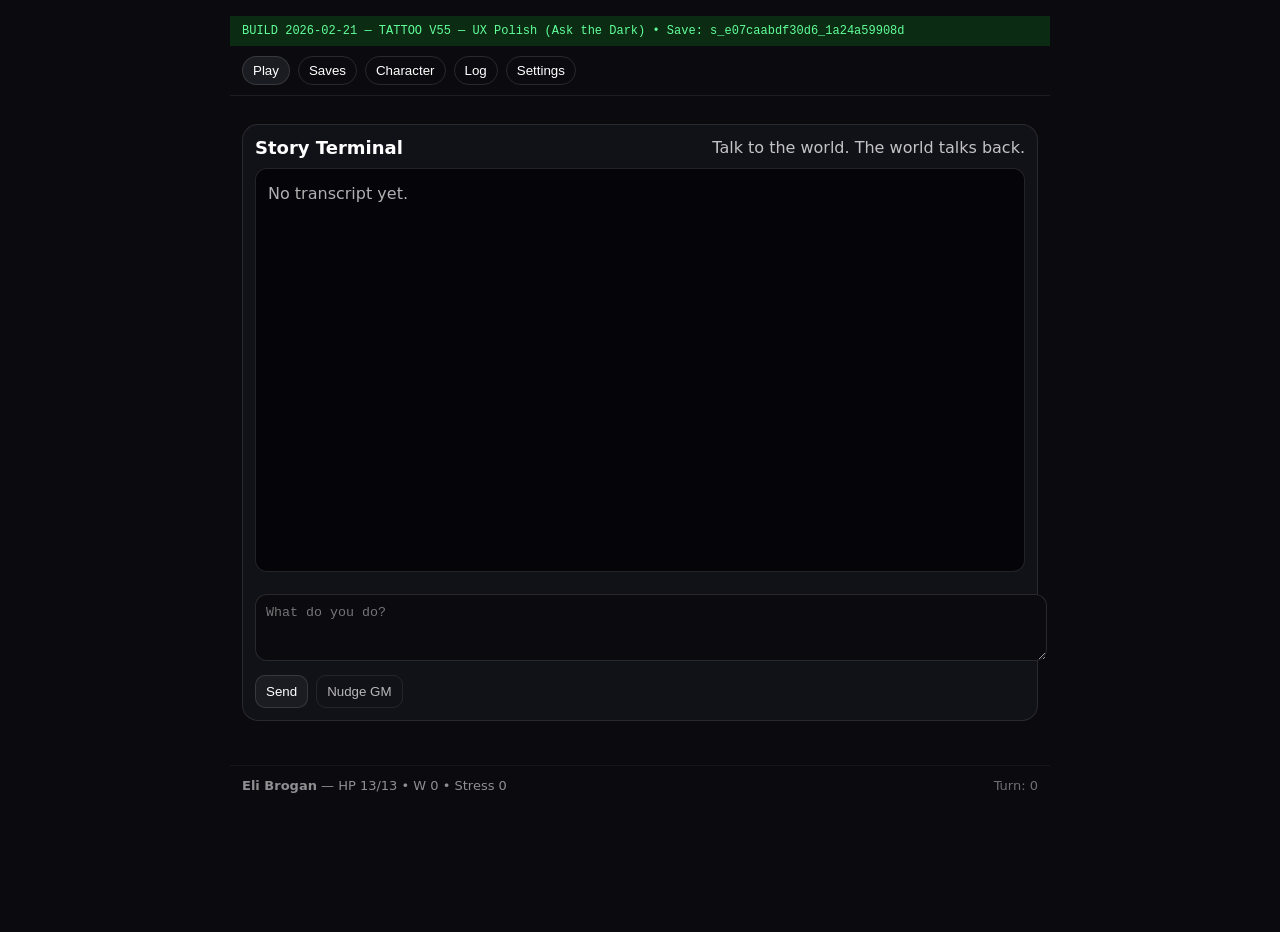
==== index.html @ ddb3be63 "Auto bump build to 4" ====
<!doctype html>
<html lang="en">
<head>
  <meta charset="utf-8" />
  <meta name="viewport" content="width=device-width, initial-scale=1" />
  <title>Broken Frontier RPG</title>

  <link rel="manifest" href="./manifest.json">
  <meta name="theme-color" content="#0b0b0f">

  <link rel="icon" type="image/png" href="./icon-192.png">
  <link rel="apple-touch-icon" href="./icon-192.png">

  <link rel="stylesheet" href="./style.css?v=54" />
</head>
<body>
  <div id="app"></div>

  <!-- DB MUST LOAD FIRST -->
  <script src="./save.js?v=54"></script>

  <!-- GM Schema Second -->
  <script src="./gm.schema.js?v=54"></script>

  <!-- Scene Engine Third (Path B spine) -->
  <script src="./scenes.js?v=54"></script>

  <!-- Endpoint -->
    <script>
  window.BF_GM_ENDPOINT = "https://brokenfrontier-gm.mmiller62174.workers.dev/api/turn";
  window.BF_BUILD = "4";
  </script>


  <!-- Main App Last -->
  <script src="./app.js?v=54"></script>
</body>
</html>
---- style.css ----
/* Broken Frontier — Dark Terminal Theme */

body {
  margin: 0;
  background: #0b0b0f;
  color: #e8e8ef;
  font-family: system-ui, -apple-system, Segoe UI, Roboto, Arial, sans-serif;
}

.bf-shell {
  max-width: 820px;
  margin: 0 auto;
  padding: 16px;
}

.bf-header {
  display: flex;
  justify-content: space-between;
  align-items: center;
  margin-bottom: 16px;
}

.bf-brand {
  display: flex;
  align-items: center;
  gap: 12px;
}

.bf-badge {
  background: linear-gradient(135deg,#ff6b2c,#a347ff);
  width: 40px;
  height: 40px;
  border-radius: 10px;
  display: flex;
  align-items: center;
  justify-content: center;
  font-weight: bold;
}

.bf-name {
  font-size: 18px;
  font-weight: 600;
}

.bf-sub {
  font-size: 12px;
  opacity: .6;
}

.bf-tabs {
  display: flex;
  gap: 6px;
  margin-bottom: 16px;
}

.bf-tab {
  background: #181820;
  border: 1px solid #2a2a35;
  color: #ccc;
  padding: 8px 12px;
  border-radius: 8px;
}

.bf-tab.active {
  background: #222230;
  color: #fff;
  border-color: #444;
}

.bf-card {
  background: #14141a;
  border: 1px solid #252530;
  border-radius: 14px;
  padding: 16px;
  margin-bottom: 16px;
}

.bf-card-head {
  display: flex;
  justify-content: space-between;
  align-items: center;
  margin-bottom: 12px;
}

.bf-card-title {
  font-size: 18px;
  font-weight: 600;
}

.bf-terminal {
  background: #0e0e14;
  border-radius: 10px;
  padding: 12px;
  margin-bottom: 12px;
  line-height: 1.6;
  font-family: monospace;
}

.bf-choice {
  display: block;
  width: 100%;
  margin-bottom: 6px;
  background: #1d1d28;
  border: 1px solid #333;
  padding: 10px;
  border-radius: 8px;
  color: #eee;
}

.bf-btn {
  background: #1f1f2c;
  border: 1px solid #333;
  padding: 6px 10px;
  border-radius: 6px;
  color: #ddd;
}

.bf-btn.ghost {
  opacity: .7;
}

.bf-btn.danger {
  background: #3a1414;
  border-color: #552020;
}

.bf-grid {
  display: grid;
  grid-template-columns: 1fr 1fr;
  gap: 12px;
}

.bf-field {
  display: flex;
  flex-direction: column;
}

.bf-input,
.bf-textarea,
select {
  background: #1a1a22;
  border: 1px solid #333;
  color: #eee;
  padding: 6px;
  border-radius: 6px;
}

.bf-row {
  display: flex;
  gap: 16px;
  margin-top: 12px;
}

.bf-stat {
  background: #1a1a24;
  padding: 10px;
  border-radius: 8px;
  flex: 1;
}

.bf-stat-label {
  font-size: 12px;
  opacity: .6;
}

.bf-stat-val {
  font-size: 18px;
  margin-top: 4px;
}

.bf-footer {
  margin-top: 16px;
  font-size: 12px;
  opacity: .6;
}
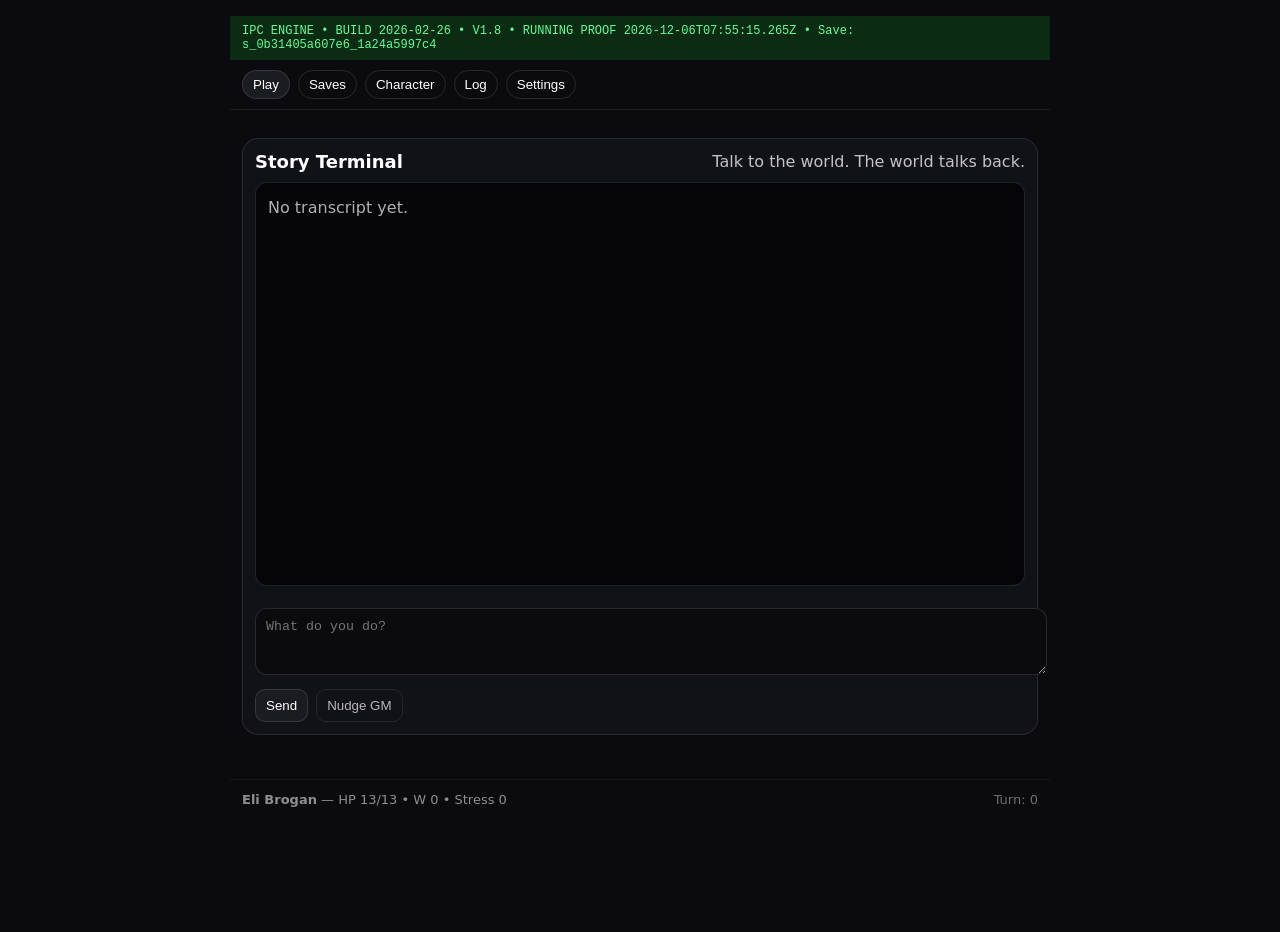
==== commit 639ad1ee: "Auto bump build to 5" ====
--- a/index.html
+++ b/index.html
@@ -28,7 +28,7 @@
   <!-- Endpoint -->
     <script>
   window.BF_GM_ENDPOINT = "https://brokenfrontier-gm.mmiller62174.workers.dev/api/turn";
-  window.BF_BUILD = "4";
+  window.BF_BUILD = "5";
   </script>
 
 
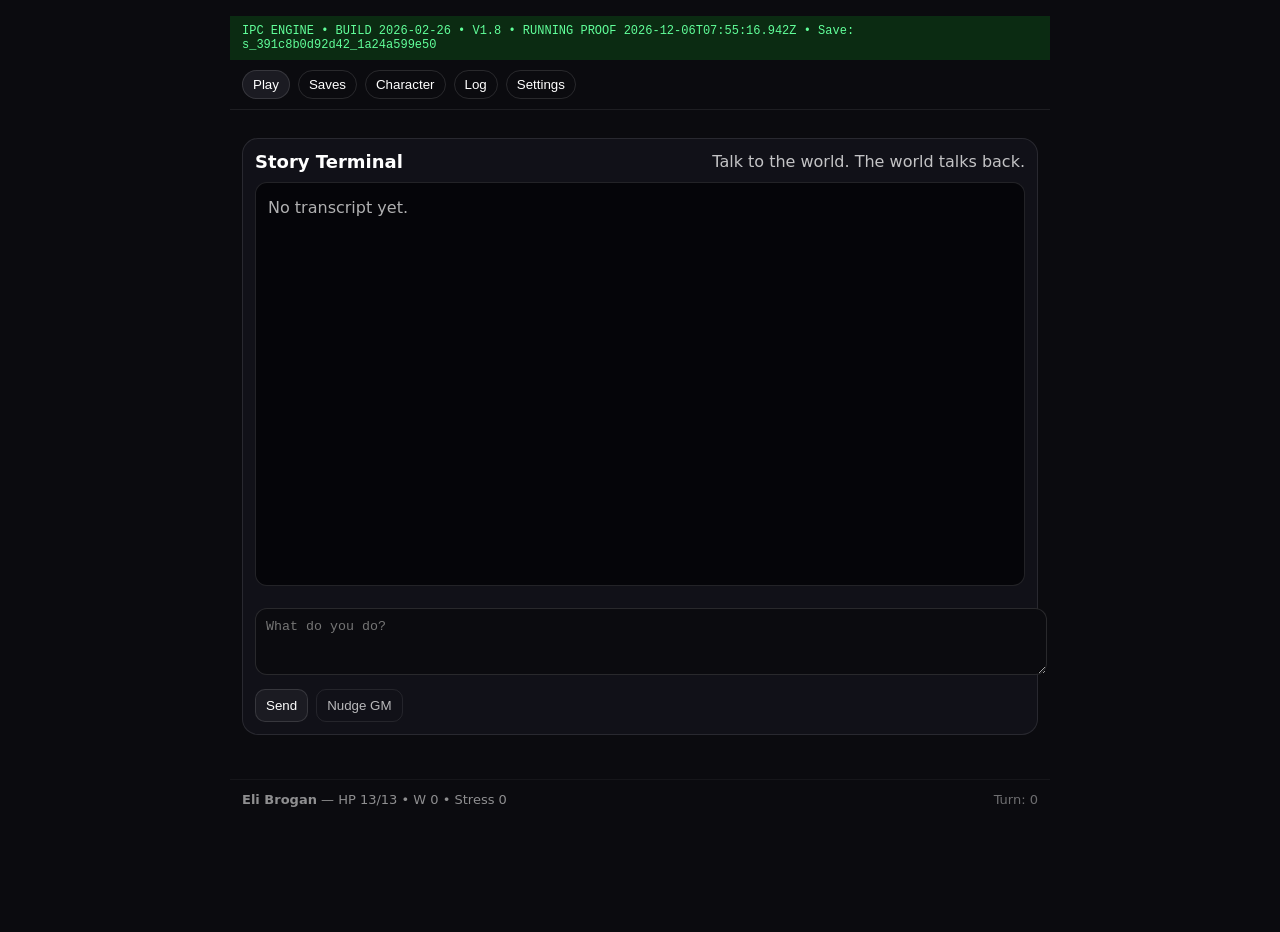
==== commit 7b6c3897: "Auto bump build to 6" ====
--- a/index.html
+++ b/index.html
@@ -28,7 +28,7 @@
   <!-- Endpoint -->
     <script>
   window.BF_GM_ENDPOINT = "https://brokenfrontier-gm.mmiller62174.workers.dev/api/turn";
-  window.BF_BUILD = "5";
+  window.BF_BUILD = "6";
   </script>
 
 
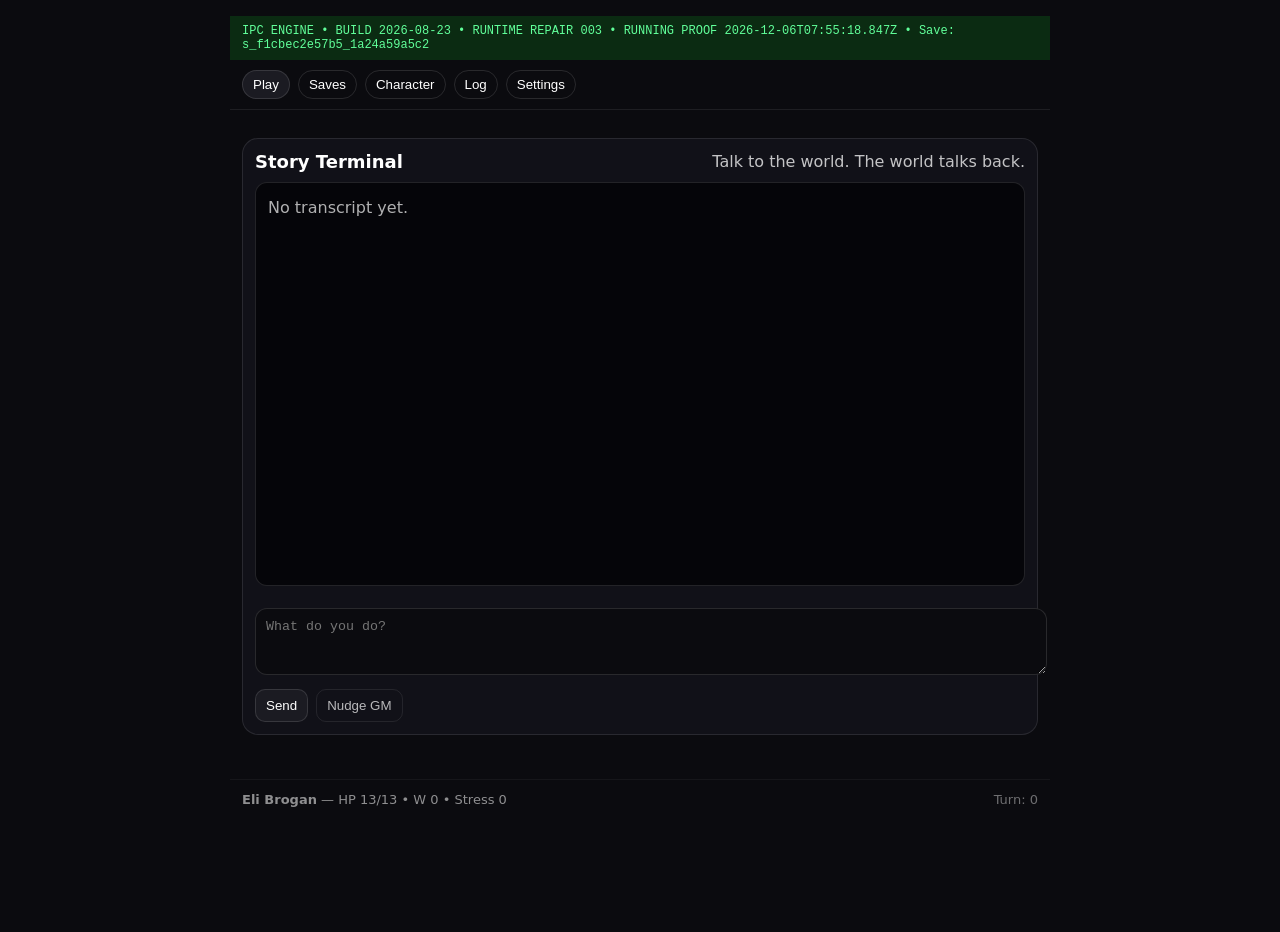
==== commit 5f8e7926: "Add files via upload install Campaign 001 runtime cartridge" ====
--- a/index.html
+++ b/index.html
@@ -7,32 +7,34 @@
 
   <link rel="manifest" href="./manifest.json">
   <meta name="theme-color" content="#0b0b0f">
-
   <link rel="icon" type="image/png" href="./icon-192.png">
   <link rel="apple-touch-icon" href="./icon-192.png">
-
-  <link rel="stylesheet" href="./style.css?v=54" />
+  <link rel="stylesheet" href="./style.css?v=55" />
 </head>
 <body>
   <div id="app"></div>
 
-  <!-- DB MUST LOAD FIRST -->
-  <script src="./save.js?v=54"></script>
+  <!-- =======================================================
+       🪨 CAVECODE — LOCKED BLOCK
+       BROKEN FRONTIER PWA LOAD ORDER
 
-  <!-- GM Schema Second -->
-  <script src="./gm.schema.js?v=54"></script>
+       1. save.js owns local visible state.
+       2. gm.schema.js owns patch application/schema helpers.
+       3. endpoint configuration points to the private IPC Worker.
+       4. app.js owns player runtime/presentation.
 
-  <!-- Scene Engine Third (Path B spine) -->
-  <script src="./scenes.js?v=54"></script>
+       Legacy scenes.js is intentionally NOT loaded. Campaign truth
+       now comes from the private Worker campaign cartridge.
+       ======================================================= -->
 
-  <!-- Endpoint -->
-    <script>
-  window.BF_GM_ENDPOINT = "https://brokenfrontier-gm.mmiller62174.workers.dev/api/turn";
-  window.BF_BUILD = "6";
+  <script src="./save.js?v=55"></script>
+  <script src="./gm.schema.js?v=55"></script>
+
+  <script>
+    window.BF_GM_ENDPOINT = "https://brokenfrontier-gm.mmiller62174.workers.dev/api/turn";
+    window.BF_BUILD = "7";
   </script>
 
-
-  <!-- Main App Last -->
-  <script src="./app.js?v=54"></script>
+  <script src="./app.js?v=55"></script>
 </body>
 </html>
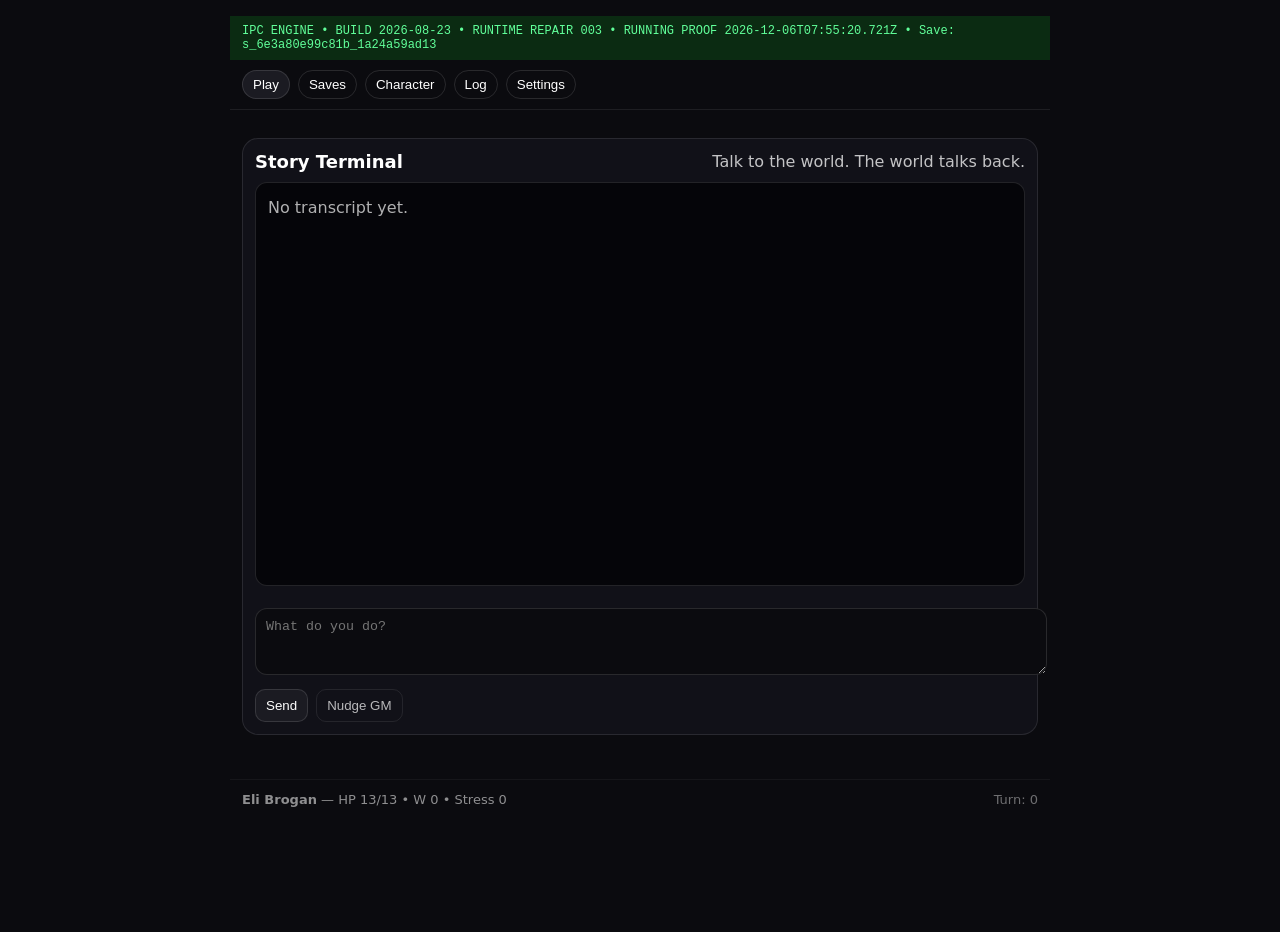
==== commit 49cbbdac: "Auto bump build to 8" ====
--- a/index.html
+++ b/index.html
@@ -32,7 +32,7 @@
 
   <script>
     window.BF_GM_ENDPOINT = "https://brokenfrontier-gm.mmiller62174.workers.dev/api/turn";
-    window.BF_BUILD = "7";
+    window.BF_BUILD = "8";
   </script>
 
   <script src="./app.js?v=55"></script>
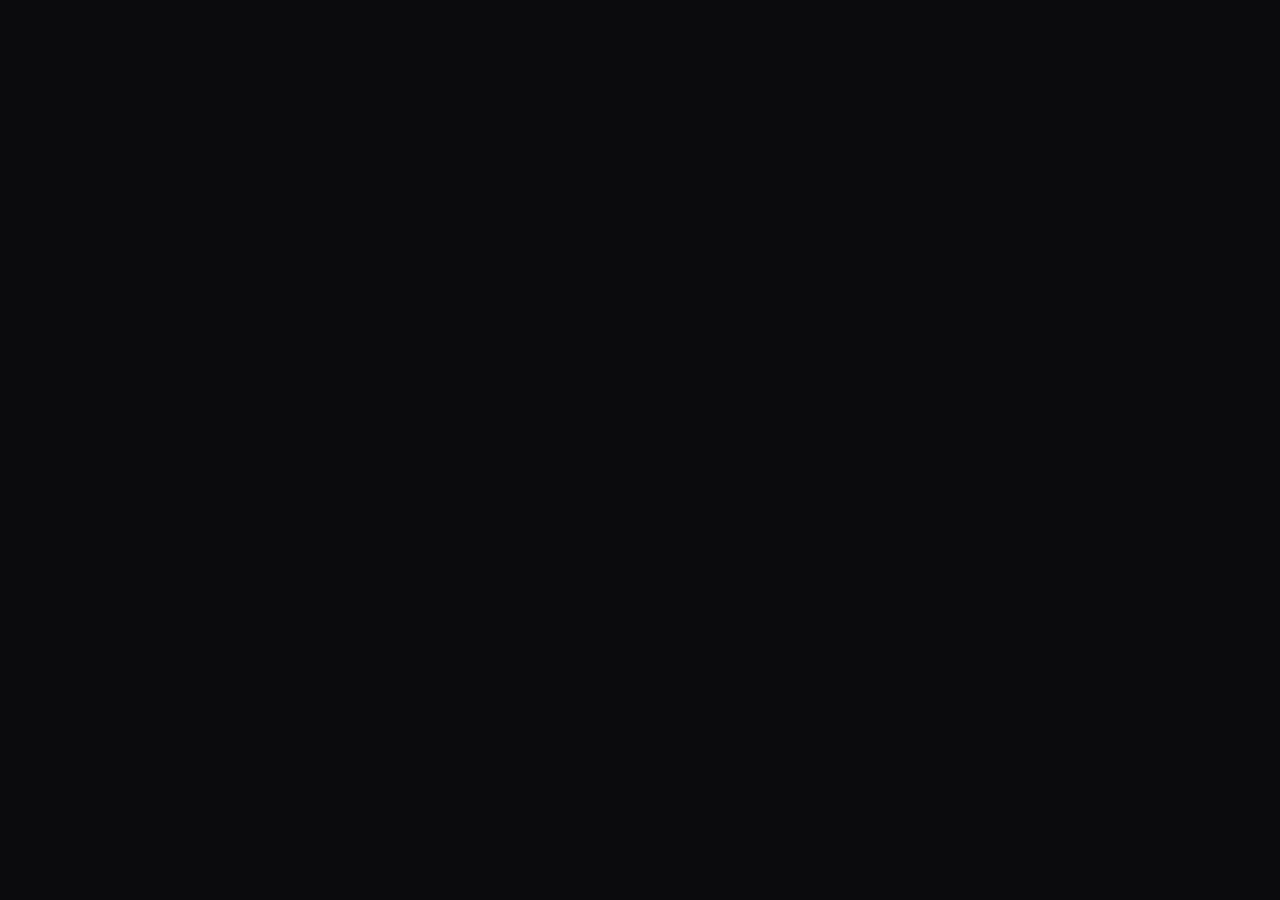
==== commit 01b56c8c: "Auto bump build to 9" ====
--- a/index.html
+++ b/index.html
@@ -32,7 +32,7 @@
 
   <script>
     window.BF_GM_ENDPOINT = "https://brokenfrontier-gm.mmiller62174.workers.dev/api/turn";
-    window.BF_BUILD = "8";
+    window.BF_BUILD = "9";
   </script>
 
   <script src="./app.js?v=55"></script>
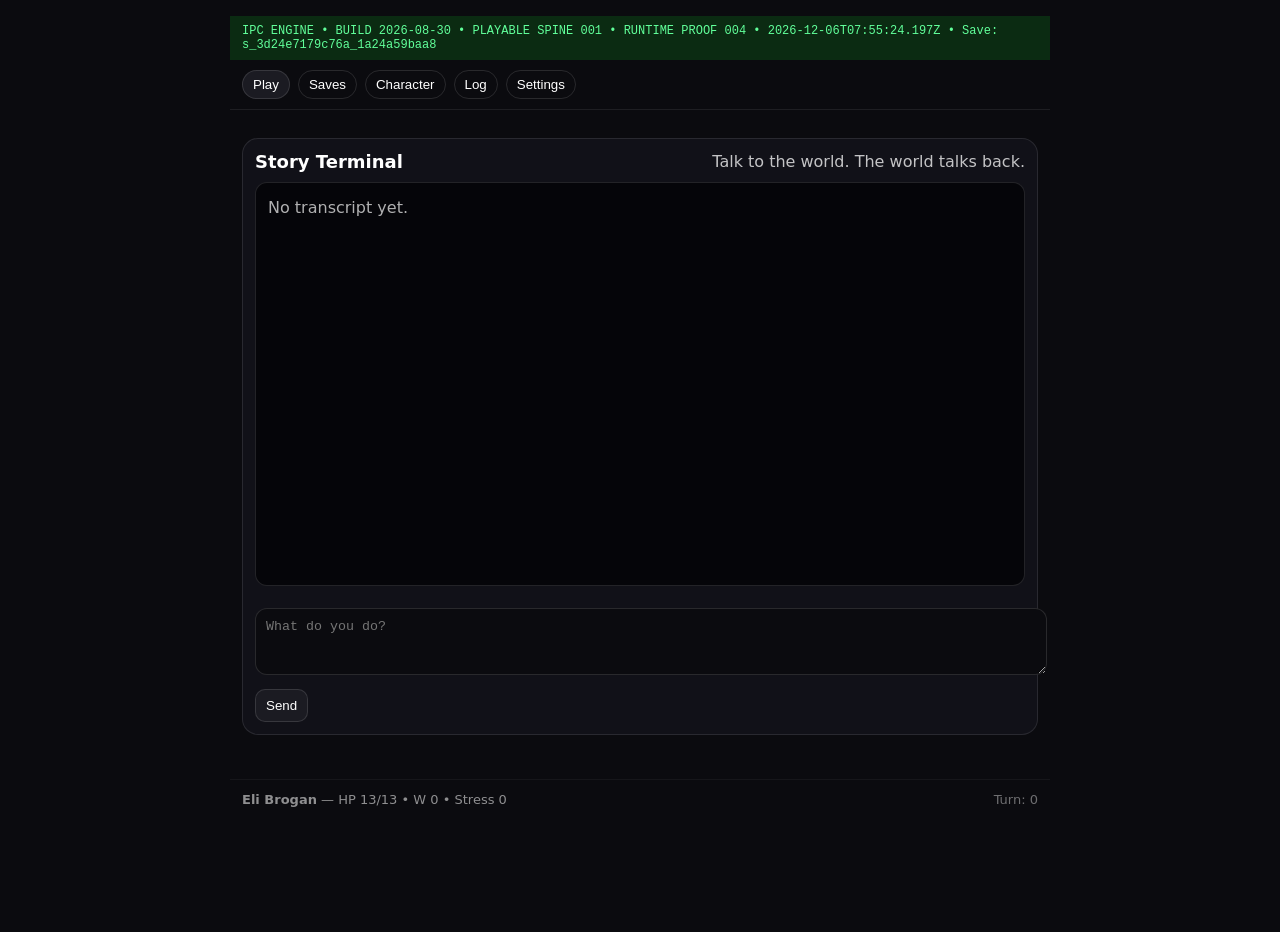
==== commit 4cc5da1c: "Add files via upload" ====
--- a/index.html
+++ b/index.html
@@ -9,7 +9,7 @@
   <meta name="theme-color" content="#0b0b0f">
   <link rel="icon" type="image/png" href="./icon-192.png">
   <link rel="apple-touch-icon" href="./icon-192.png">
-  <link rel="stylesheet" href="./style.css?v=55" />
+  <link rel="stylesheet" href="./style.css?v=56" />
 </head>
 <body>
   <div id="app"></div>
@@ -27,14 +27,14 @@
        now comes from the private Worker campaign cartridge.
        ======================================================= -->
 
-  <script src="./save.js?v=55"></script>
-  <script src="./gm.schema.js?v=55"></script>
+  <script src="./save.js?v=56"></script>
+  <script src="./gm.schema.js?v=56"></script>
 
   <script>
     window.BF_GM_ENDPOINT = "https://brokenfrontier-gm.mmiller62174.workers.dev/api/turn";
-    window.BF_BUILD = "9";
+    window.BF_BUILD = "8";
   </script>
 
-  <script src="./app.js?v=55"></script>
+  <script src="./app.js?v=56"></script>
 </body>
 </html>
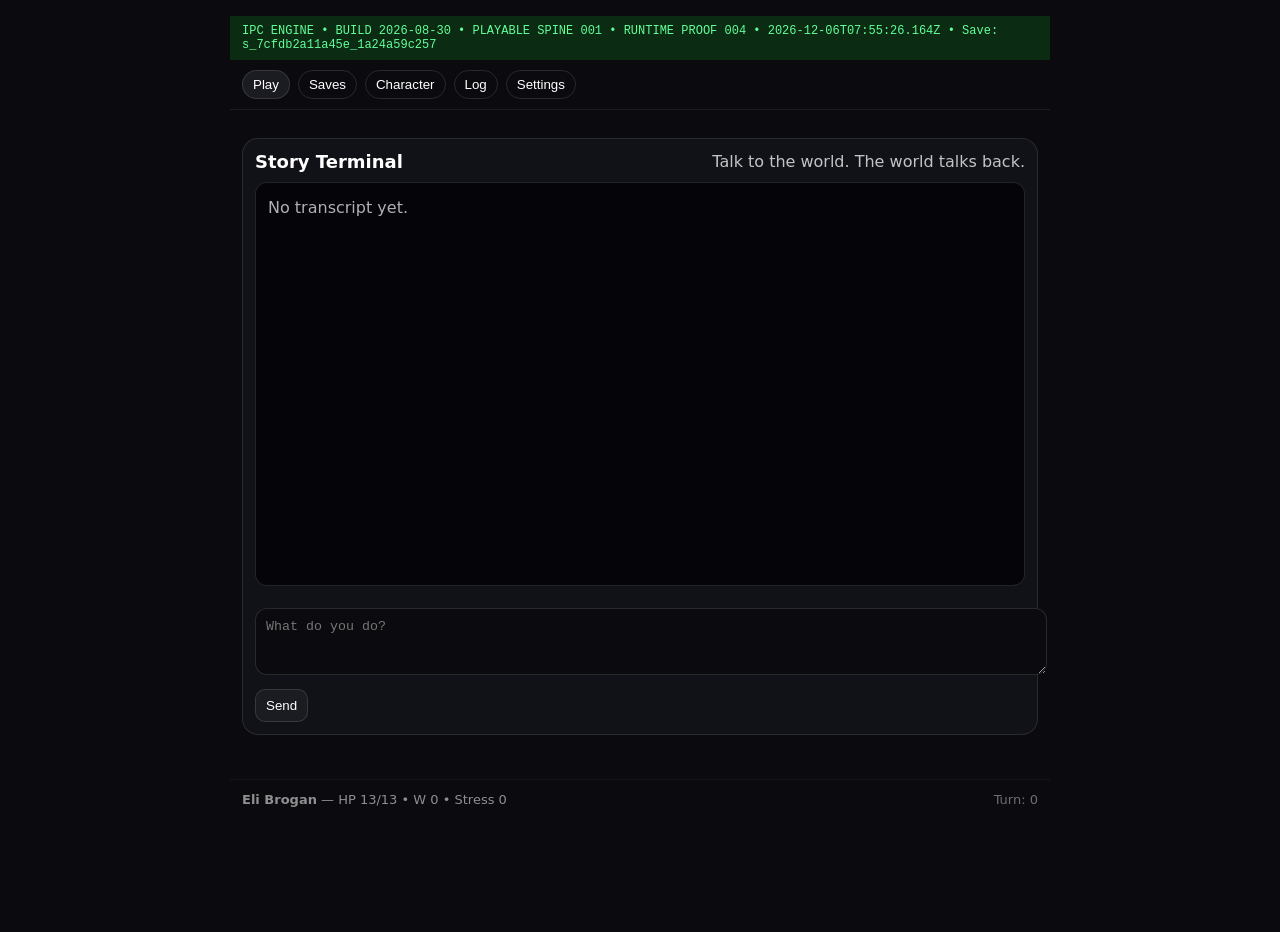
==== commit 4185cf03: "Auto bump build to 9" ====
--- a/index.html
+++ b/index.html
@@ -32,7 +32,7 @@
 
   <script>
     window.BF_GM_ENDPOINT = "https://brokenfrontier-gm.mmiller62174.workers.dev/api/turn";
-    window.BF_BUILD = "8";
+    window.BF_BUILD = "9";
   </script>
 
   <script src="./app.js?v=56"></script>
